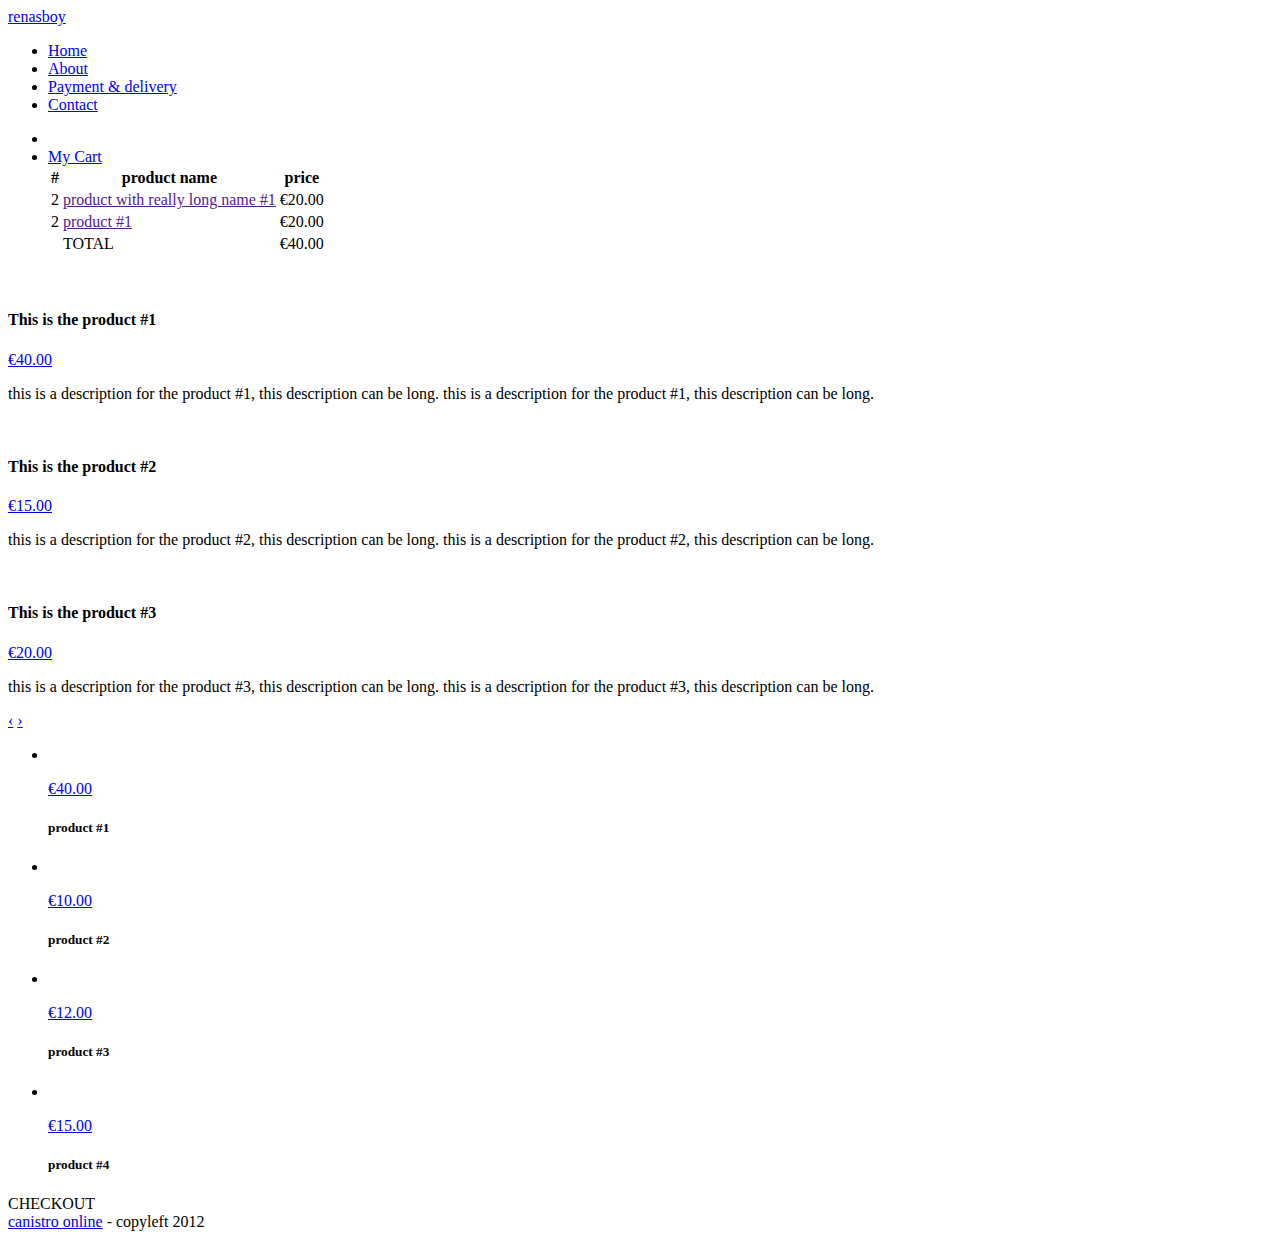
==== pub/renasboy/index.html @ 87a039e4 "Initial commit with templates for canistro website and first canistro store" ====
<!DOCTYPE html>
<html lang="en">
<meta charset="utf-8">
<head>

<title>renasboy @ canistro online, the best deals are always closer than you can imagine.</title>

<link href="/bootstrap/bootstrap.min.css" rel="stylesheet">
<link href="/bootstrap/bootstrap-responsive.min.css" rel="stylesheet">

<script src="/jquery/jquery.js"></script>
<script src="/bootstrap/bootstrap.min.js"></script>

<meta name="viewport" content="width=device-width, initial-scale=1.0">

</head>

<body>

    <div class="navbar">
        <div class="navbar-inner">
            <div class="container">
                <a class="brand" href="/renasboy">renasboy</a>

                <ul class="nav">
                    <li class="active"><a href="/renasboy/">Home</a></li>
                    <li><a href="/renasboy/about.html">About</a></li>
                    <li><a href="/renasboy/payment-and-delivery.html">Payment &amp; delivery</a></li>
                    <li><a href="/renasboy/contact.html">Contact</a></li>
                </ul>

                <ul class="nav pull-right">
                    <li class="divider-vertical"></li>
                    <li class="dropdown"><a href="#" class="dropdown-toggle" data-toggle="dropdown"><i class="icon-shopping-cart icon-white"></i> My Cart<b class="caret"></b></a>
                        <div class="dropdown-menu span4">
                            <table class="table table-striped table-condensed">
                                <thead>
                                    <tr>
                                        <th>#</th>
                                        <th>product name</th>
                                        <th>price</th>
                                        <th>&nbsp;</th>
                                    </tr>
                                </thead>
                                <tbody>
                                    <tr>
                                        <td>2</td>
                                        <td><a href="">product with really long name #1</a></td>
                                        <td>&euro;20.00</td>
                                        <td><a href="#"><i class="icon-trash"></i></a></td>
                                    </tr>
                                    <tr>
                                        <td>2</td>
                                        <td><a href="">product #1</a></td>
                                        <td>&euro;20.00</td>
                                        <td><a href="#"><i class="icon-trash"></i></a></td>
                                    </tr>

                                    <tr>
                                        <td>&nbsp;</td>
                                        <td>TOTAL</td>
                                        <td>&euro;40.00</td>
                                        <td>&nbsp;</td>
                                    </tr>
                                </tbody>
                            </table>
                        </div>
                    </li>
                </ul>

            </div>
        </div>
    </div>

    <div class="container">

        <div class="row-fluid">

            <div class="span12">
                <div id="product-carousel" class="carousel slide">
                    <!-- Carousel items -->
                    <div class="carousel-inner">
                        <div class="active item">
                            <img alt="" src="/renasboy/img/image1.jpg">
                            <div class="carousel-caption">
                                <h4>This is the product #1</h4>
                                <p><a class="btn btn-primary pull-right" href="#">&euro;40.00</a></p>
                                <p>this is a description for the product #1, this description can be long. this is a description for the product #1, this description can be long.</p>
                            </div>
                        </div>

                        <div class="item">
                            <img alt="" src="/renasboy/img/image2.jpg">
                            <div class="carousel-caption">
                                <h4>This is the product #2</h4>
                                <p><a class="btn btn-primary pull-right" href="#">&euro;15.00</a></p>
                                <p>this is a description for the product #2, this description can be long. this is a description for the product #2, this description can be long.</p>
                            </div>
                        </div>

                        <div class="item">
                            <img alt="" src="/renasboy/img/image3.jpg">
                            <div class="carousel-caption">
                                <h4>This is the product #3</h4>
                                <p><a class="btn btn-primary pull-right" href="#">&euro;20.00</a></p>
                                <p>this is a description for the product #3, this description can be long. this is a description for the product #3, this description can be long.</p>
                            </div>
                        </div>
                    </div>
                    <!-- Carousel nav -->
                    <a class="carousel-control left" href="#product-carousel" data-slide="prev">&lsaquo;</a>
                    <a class="carousel-control right" href="#product-carousel" data-slide="next">&rsaquo;</a>
                </div>
            </div>
        </div>

        <div class="row-fluid">
            <div class="span12">
                <ul class="thumbnails">
                    <li class="span3">
                    <div class="thumbnail">
                        <a href="#"><img alt="" src="/renasboy/img/image2.jpg"></a>
                        <div class="caption">
                            <p><a class="btn btn-primary pull-right" href="#">&euro;40.00</a></p>
                            <h5>product #1</h5>
                        </div>
                    </div>
                    </li>
                    <li class="span3">
                    <div class="thumbnail">
                        <a href="#"><img alt="" src="/renasboy/img/image3.jpg"></a>
                        <div class="caption">
                            <p><a class="btn btn-primary pull-right" href="#">&euro;10.00</a></p>
                            <h5>product #2</h5>
                        </div>
                    </div>
                    </li>
                    <li class="span3">
                    <div class="thumbnail">
                        <a href="#"><img alt="" src="/renasboy/img/image4.jpg"></a>
                        <div class="caption">
                            <p><a class="btn btn-primary pull-right" href="#">&euro;12.00</a></p>
                            <h5>product #3</h5>
                        </div>
                    </div>
                    </li>
                    <li class="span3">
                    <div class="thumbnail">
                        <a href="#"><img alt="" src="/renasboy/img/image5.jpg"></a>
                        <div class="caption">
                            <p><a class="btn btn-primary pull-right" href="#">&euro;15.00</a></p>
                            <h5>product #4</h5>
                        </div>
                    </div>
                    </li>
                </ul>
            </div>
        </div>

        <div class="row-fluid">
            <div>
                <a class="btn-primary btn-large btn span12">CHECKOUT</a>
            </div>
        </div>


        <footer class="footer">
            <a href="/">canistro online</a> - copyleft 2012
        </footer>
    </div>


</body>

</html>
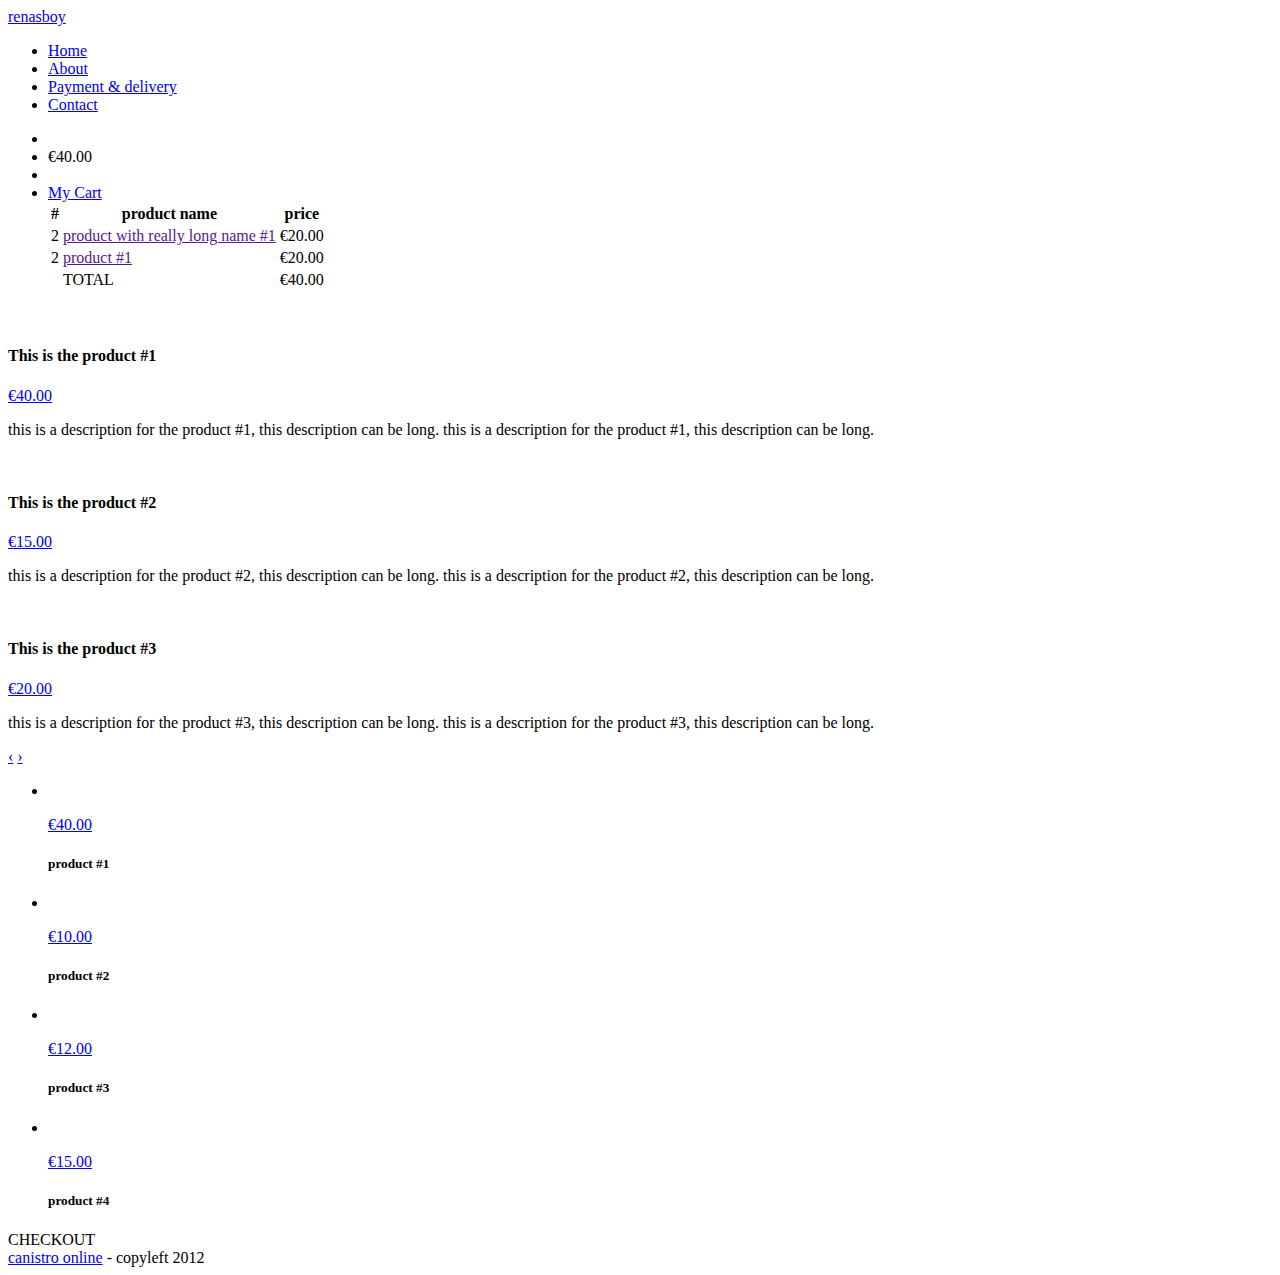
==== commit 066fb9fb: "Changed home of the canistro store to be smaller, thanks rob@" ====
--- a/pub/renasboy/index.html
+++ b/pub/renasboy/index.html
@@ -6,10 +6,27 @@
 <title>renasboy @ canistro online, the best deals are always closer than you can imagine.</title>
 
 <link href="/bootstrap/bootstrap.min.css" rel="stylesheet">
+<link href="/renasboy/css/main.css" rel="stylesheet">
 <link href="/bootstrap/bootstrap-responsive.min.css" rel="stylesheet">
 
 <script src="/jquery/jquery.js"></script>
 <script src="/bootstrap/bootstrap.min.js"></script>
+
+<script>
+    window.google_analytics_uacct = "UA-4145216-7";
+    google_analytics_domain_name=".linuxforme.com";
+    var _gaq = _gaq || [];
+    _gaq.push(['_setAccount', 'UA-4145216-7']);
+    _gaq.push(['_setDomainName', '.linuxforme.com']);
+    _gaq.push(['_setAllowLinker', true]);
+    _gaq.push(['_setAllowHash', false]);
+    _gaq.push(['_trackPageview']);
+    (function() {
+      var ga = document.createElement('script'); ga.type = 'text/javascript'; ga.async = true;
+      ga.src = ('https:' == document.location.protocol ? 'https://ssl' : 'http://www') + '.google-analytics.com/ga.js';
+      var s = document.getElementsByTagName('script')[0]; s.parentNode.insertBefore(ga, s);
+    })();
+</script>
 
 <meta name="viewport" content="width=device-width, initial-scale=1.0">
 
@@ -17,7 +34,7 @@
 
 <body>
 
-    <div class="navbar">
+    <div class="navbar navbar-fixed-top">
         <div class="navbar-inner">
             <div class="container">
                 <a class="brand" href="/renasboy">renasboy</a>
@@ -30,6 +47,8 @@
                 </ul>
 
                 <ul class="nav pull-right">
+                    <li class="divider-vertical"></li>
+                    <li><a>&euro;40.00</a></li>
                     <li class="divider-vertical"></li>
                     <li class="dropdown"><a href="#" class="dropdown-toggle" data-toggle="dropdown"><i class="icon-shopping-cart icon-white"></i> My Cart<b class="caret"></b></a>
                         <div class="dropdown-menu span4">
@@ -74,14 +93,14 @@
 
     <div class="container">
 
-        <div class="row-fluid">
+        <div class="row">
 
-            <div class="span12">
+            <div class="span8 offset2">
                 <div id="product-carousel" class="carousel slide">
                     <!-- Carousel items -->
                     <div class="carousel-inner">
                         <div class="active item">
-                            <img alt="" src="/renasboy/img/image1.jpg">
+                            <img alt="" src="http://placehold.it/1920x1080">
                             <div class="carousel-caption">
                                 <h4>This is the product #1</h4>
                                 <p><a class="btn btn-primary pull-right" href="#">&euro;40.00</a></p>
@@ -90,7 +109,7 @@
                         </div>
 
                         <div class="item">
-                            <img alt="" src="/renasboy/img/image2.jpg">
+                            <img alt="" src="http://placehold.it/1920x1080">
                             <div class="carousel-caption">
                                 <h4>This is the product #2</h4>
                                 <p><a class="btn btn-primary pull-right" href="#">&euro;15.00</a></p>
@@ -99,7 +118,7 @@
                         </div>
 
                         <div class="item">
-                            <img alt="" src="/renasboy/img/image3.jpg">
+                            <img alt="" src="http://placehold.it/1920x1080">
                             <div class="carousel-caption">
                                 <h4>This is the product #3</h4>
                                 <p><a class="btn btn-primary pull-right" href="#">&euro;20.00</a></p>
@@ -114,39 +133,39 @@
             </div>
         </div>
 
-        <div class="row-fluid">
-            <div class="span12">
+        <div class="row">
+            <div class="span8 offset2">
                 <ul class="thumbnails">
-                    <li class="span3">
+                    <li class="span2">
                     <div class="thumbnail">
-                        <a href="#"><img alt="" src="/renasboy/img/image2.jpg"></a>
+                        <a href="#"><img alt="" src="http://placehold.it/260x146"></a>
                         <div class="caption">
                             <p><a class="btn btn-primary pull-right" href="#">&euro;40.00</a></p>
                             <h5>product #1</h5>
                         </div>
                     </div>
                     </li>
-                    <li class="span3">
+                    <li class="span2">
                     <div class="thumbnail">
-                        <a href="#"><img alt="" src="/renasboy/img/image3.jpg"></a>
+                        <a href="#"><img alt="" src="http://placehold.it/260x146"></a>
                         <div class="caption">
                             <p><a class="btn btn-primary pull-right" href="#">&euro;10.00</a></p>
                             <h5>product #2</h5>
                         </div>
                     </div>
                     </li>
-                    <li class="span3">
+                    <li class="span2">
                     <div class="thumbnail">
-                        <a href="#"><img alt="" src="/renasboy/img/image4.jpg"></a>
+                        <a href="#"><img alt="" src="http://placehold.it/260x146"></a>
                         <div class="caption">
                             <p><a class="btn btn-primary pull-right" href="#">&euro;12.00</a></p>
                             <h5>product #3</h5>
                         </div>
                     </div>
                     </li>
-                    <li class="span3">
+                    <li class="span2">
                     <div class="thumbnail">
-                        <a href="#"><img alt="" src="/renasboy/img/image5.jpg"></a>
+                        <a href="#"><img alt="" src="http://placehold.it/260x146"></a>
                         <div class="caption">
                             <p><a class="btn btn-primary pull-right" href="#">&euro;15.00</a></p>
                             <h5>product #4</h5>
@@ -158,18 +177,16 @@
         </div>
 
         <div class="row-fluid">
-            <div>
-                <a class="btn-primary btn-large btn span12">CHECKOUT</a>
+            <div class="offset3">
+                <a class="btn-primary btn-large btn span7">CHECKOUT</a>
             </div>
         </div>
-
 
         <footer class="footer">
             <a href="/">canistro online</a> - copyleft 2012
         </footer>
     </div>
 
-
 </body>
 
 </html>
